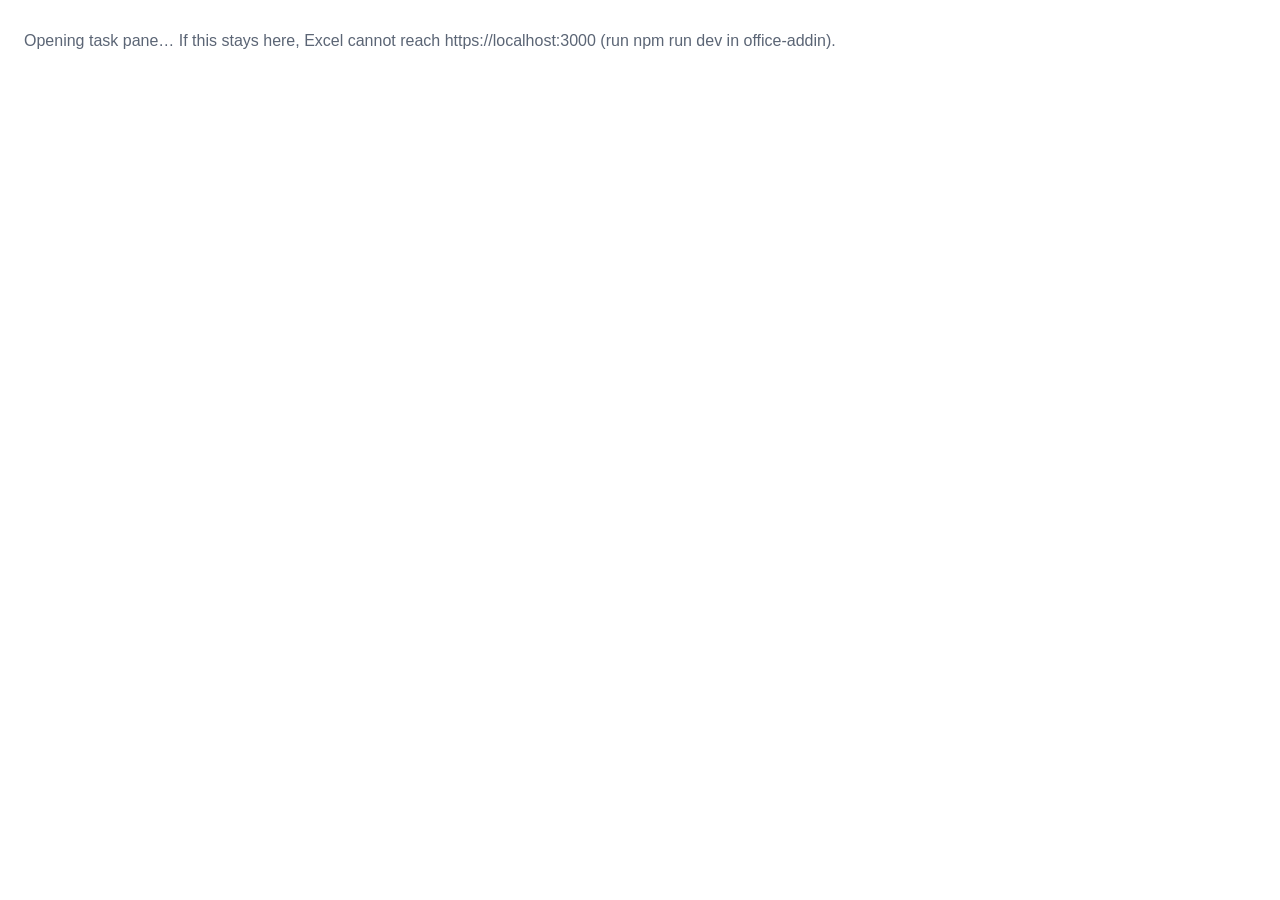
==== index.html @ ce445f15 "1.0.8 Excel SSO only; no Microsoft popup in Excel Co-authored-by: Cursor <cursoragent@cursor.com>" ====
<!DOCTYPE html>
<html lang="en">
  <head>
    <meta charset="UTF-8" />
    <meta name="viewport" content="width=device-width, initial-scale=1" />
    <title>MCK Org Excel Add-in</title>
    <script src="https://appsforoffice.microsoft.com/lib/1/hosted/office.js"></script>
    <script type="module" crossorigin src="/mck2-org-excel-addin/assets/modulepreload-polyfill-B5Qt9EMX.js"></script>
    <script type="module" crossorigin src="/mck2-org-excel-addin/assets/module4-eUeW-ZX9.js"></script>
    <script type="module" crossorigin src="/mck2-org-excel-addin/assets/module3-BF7fmA6o.js"></script>
    <script type="module" crossorigin src="/mck2-org-excel-addin/assets/taskpane-B2tzrRk4.js"></script>
    <link rel="stylesheet" crossorigin href="/mck2-org-excel-addin/assets/taskpane-C5rqTHJw.css">
  </head>
  <body>
    <div id="root">
      <p style="font-family: Segoe UI, sans-serif; padding: 16px; color: #5b6575">
        Opening task pane… If this stays here, Excel cannot reach https://localhost:3000 (run npm run dev in office-addin).
      </p>
    </div>
  </body>
</html>
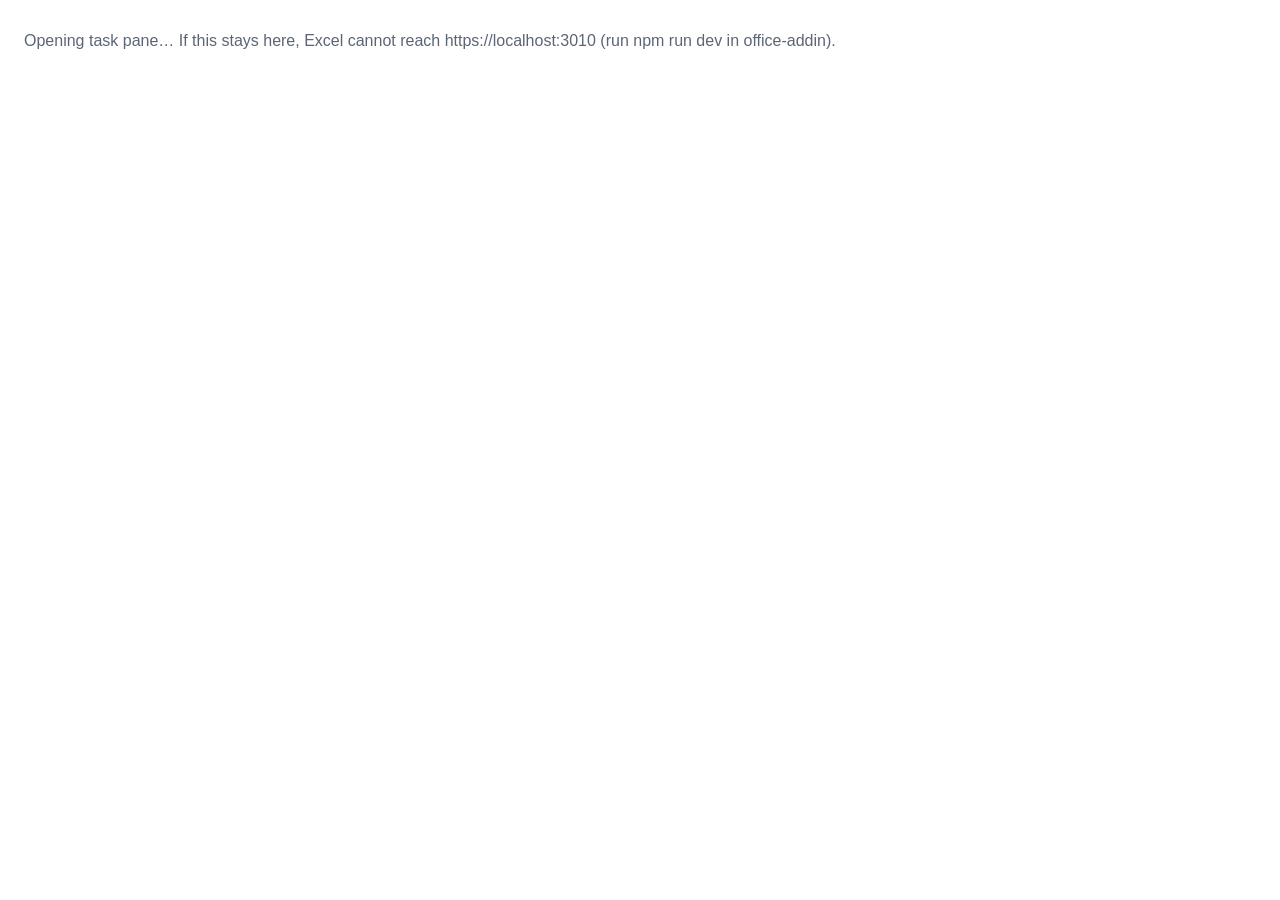
==== commit 5f9092f5: "chore: publish Office add-in 34a3781a808773b618ad38bce8c7e335c2e86392 McKenzieaa/mckenzie-org-addin@" ====
--- a/index.html
+++ b/index.html
@@ -3,18 +3,18 @@
   <head>
     <meta charset="UTF-8" />
     <meta name="viewport" content="width=device-width, initial-scale=1" />
-    <title>MCK Org Excel Add-in</title>
+    <title>Alpheus IQ</title>
     <script src="https://appsforoffice.microsoft.com/lib/1/hosted/office.js"></script>
     <script type="module" crossorigin src="/mck2-org-excel-addin/assets/modulepreload-polyfill-B5Qt9EMX.js"></script>
-    <script type="module" crossorigin src="/mck2-org-excel-addin/assets/module4-eUeW-ZX9.js"></script>
+    <script type="module" crossorigin src="/mck2-org-excel-addin/assets/module4-BjqqCnp8.js"></script>
     <script type="module" crossorigin src="/mck2-org-excel-addin/assets/module3-BF7fmA6o.js"></script>
-    <script type="module" crossorigin src="/mck2-org-excel-addin/assets/taskpane-B2tzrRk4.js"></script>
-    <link rel="stylesheet" crossorigin href="/mck2-org-excel-addin/assets/taskpane-C5rqTHJw.css">
+    <script type="module" crossorigin src="/mck2-org-excel-addin/assets/taskpane-CkMSY-jd.js"></script>
+    <link rel="stylesheet" crossorigin href="/mck2-org-excel-addin/assets/taskpane-D-BdqOTR.css">
   </head>
   <body>
     <div id="root">
       <p style="font-family: Segoe UI, sans-serif; padding: 16px; color: #5b6575">
-        Opening task pane… If this stays here, Excel cannot reach https://localhost:3000 (run npm run dev in office-addin).
+        Opening task pane… If this stays here, Excel cannot reach https://localhost:3010 (run npm run dev in office-addin).
       </p>
     </div>
   </body>
